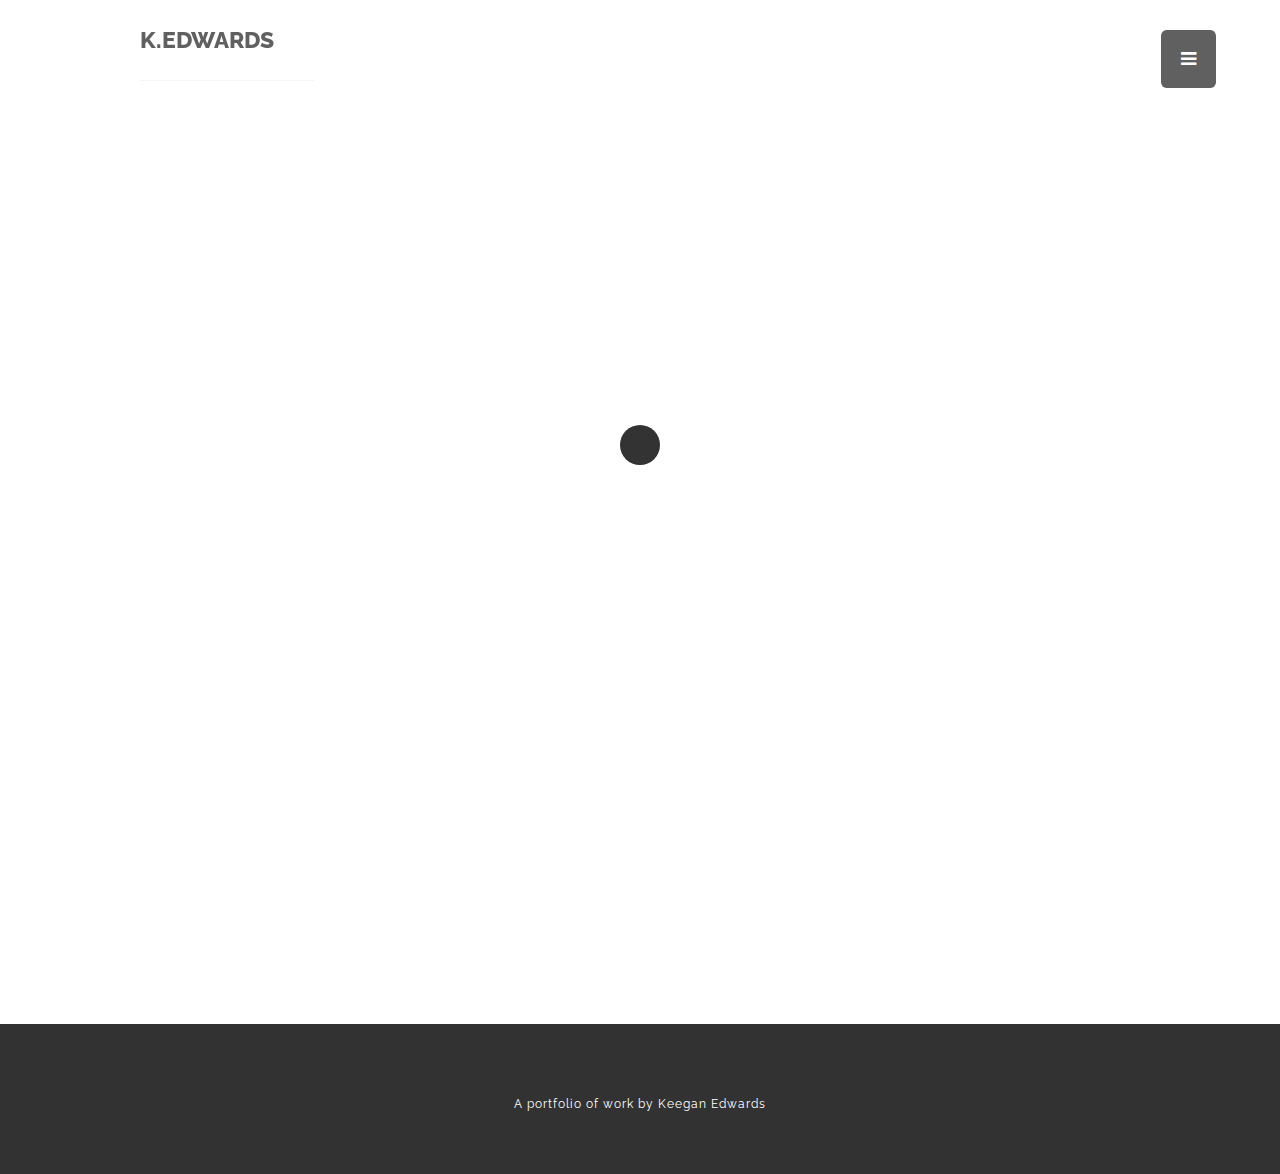
==== index.html @ c5dd1d85 "Added all files" ====
<!doctype html>

<html lang="en">
<head>

  <meta charset="utf-8">
  <title>K.EDWARDS - Home</title>
  <meta name="description" content="THOMSOON with no sidebar - Portfolio with grid HTML5 and CSS3 modern simplicity style template. Check my portfolio. Download free now with file Photoshop! ">
  <meta name="keywords" content="clean, simplicity, theme, html5, sidebar, masonry">
  <meta name="viewport" content="width=device-width, initial-scale=1.0"/>
  <meta name="author" content="thomsoon.com">
  <link rel="icon" type="image/png" href="img/icon.png" />

<!--Style-->

  <link rel="stylesheet" href="css/reset.css">
  <link rel="stylesheet" href="css/style.css">
  <link rel="stylesheet" href="css/style-responsive.css">
  <link rel="stylesheet" href="http://maxcdn.bootstrapcdn.com/font-awesome/4.3.0/css/font-awesome.min.css">
  
  <!--[if lt IE 9]>
  <script src="http://html5shiv.googlecode.com/svn/trunk/html5.js"></script>
  <![endif]-->
  
</head>

<body>

<!--Preloader-->

<div class="preloader" id="preloader">
    <div class="item">
      <div class="spinner">
      </div>
    </div>
</div>

<div class="opacity-nav">

    <ul class="menu-fullscreen">
      <li><a class="ajax-link" onclick="window.location='index.html';">Home</a></li>
      <li><a class="ajax-link" onclick="window.location='projects.html';">Projects</a></li>
    </ul>

</div>


  <!--Header-->
  <header id="fullscreen">
    
      <div class="logo" id="full"><a class="ajax-link" href="index.html">K.EDWARDS</a></div>
      
        <div class="menu-index" id="button">
        <i class="fa fa-bars"></i>
        </div>

  </header>

  <div class="clear"></div>

  <!--Content-->

  <div class="content" id="ajax-content">


        <div class="text-intro" id="site-type">

          <h1>My creative</h1>
          <h1 class="typewrite"><span>Portfolio</span></h1>
          <p>Check out some of my projects from various University assignments below.</p>

        </div>


  <!--Portfolio grid-->

  <ul class="portfolio-grid">

    <li class="grid-item" data-jkit="[show:delay=3000;speed=500;animation=fade]" onclick="window.location='i8-57.html';">
      <img src="img/portfolio/3.jpg">
        <a class="ajax-link" href="single.html">  
          <div class="grid-hover">
            <h1>I8-57</h1>
            <p>Character model for MDDN 241 Project</p>
          </div>
        </a>      
    </li> 

    <li class="grid-item" data-jkit="[show:delay=3000;speed=500;animation=fade]" onclick="window.location='tweeteasy.html';">
      <img src="img/portfolio/1.jpg">
        <a class="ajax-link" href="tweeteasy.html">  
          <div class="grid-hover">
            <h1>TweetEasy</h1>
            <p>A simplified Twitter alternative for web</p>
          </div>
        </a>  
    </li>

    <li class="grid-item" data-jkit="[show:delay=3000;speed=500;animation=fade]" onclick="window.location='dsdn111.html';">
      <img src="img/portfolio/2.jpg">
        <a class="ajax-link" href="projects/wgtnnetwork.html">  
          <div class="grid-hover">
            <h1>DSDN 111</h1>
            <p>A model making exercise</p>
          </div>
        </a>      
    </li>    

    <li class="grid-item" data-jkit="[show:delay=3000;speed=500;animation=fade]" onclick="window.location='dsdn101.html';">
      <img src="img/portfolio/4.jpg">
        <a class="ajax-link" href="single.html">  
          <div class="grid-hover">
            <h1>DSDN 101</h1>
            <p>A series of drawing exercises</p>
          </div>
        </a>      
    </li>    

    <li class="grid-item" data-jkit="[show:delay=3000;speed=500;animation=fade]" onclick="window.location='meme.html';">
      <img src="img/portfolio/5.jpg">
        <a class="ajax-link" href="single.html">  
          <div class="grid-hover">
          <h1>MDDN 201</h1>
            <p>A web design exercise</p>
          </div>
        </a>      
    </li>  

  </ul>

  </div>

  <div id="ajax-sidebar"></div>

  <!--Footer-->

  <footer>

    <div class="footer-margin">
      <div class="copyright">A portfolio of work by Keegan Edwards</div>
    </div>


  </footer>



<!--Scripts-->

  <script src="js/jquery.min.js"></script>
	<script src="js/jquery.easing.min.js"></script>
	<script src="js/modernizr.custom.42534.js" type="text/javascript"></script>
  <script src="js/jquery.waitforimages.js" type="text/javascript"></script>
  <script src="js/typed.js" type="text/javascript"></script>
  <script src="js/masonry.pkgd.min.js" type="text/javascript"></script>  
  <script src="js/imagesloaded.pkgd.min.js" type="text/javascript"></script>    
  <script src="js/jquery.jkit.1.2.16.min.js"></script>
 
  <script src="js/script.js" type="text/javascript"></script>
  
	<script>
    $('#button').on('click', function() {
      $( ".opacity-nav" ).fadeToggle( "slow", "linear" );
    // Animation complete.
    });
  </script>


</body>
</html>
---- css/style.css ----
@import url(http://fonts.googleapis.com/css?family=Raleway:400,300,500,600,700,800,900,100,200);

body{
  font-family: 'Raleway', sans-serif;
  font-size:14px;
  font-weight: 400;
  overflow-y:scroll;
  -webkit-font-smoothing: antialiased;
  color: rgb(240, 240, 240);
}

::selection {
    background: #000;
    color: #fff;
    text-shadow: none;
  }
  
  ::-moz-selection {
    background: #000;
    color: #fff;
    text-shadow: none;
  }

p{
  font-family: 'Raleway', sans-serif;
  font-size:14px;
  font-weight: 400;
}

a{
  text-decoration:none;
  -webkit-transition: all 0.2s ease-in;
  -moz-transition: all 0.2s ease-in;
  -ms-transition: all 0.2s ease-in;
  -o-transition: all 0.2s ease-in;
  transition: all 0.2s ease-in; 
  border-bottom:1px solid #dedede;
}

a:focus {
  outline:none;
}

strong{
  font-weight:700;

}

.ajax-link{
  color:rgb(50, 50, 50);
}

.singleImg{
  border-radius: 1%;
}

/*
**************************
PRELOADER
**************************
*/

.preloader{
  position:fixed;
  top:0;
  width:100%;
  height:100%;
  background:white;
  z-index:999;
}
 
.preloader .item{
  position:absolute;
  width:50px;
  height:50px;
  left:50%;
  top:50%;
  margin-left:-25px;
  margin-top:-25px;
} 

.spinner {
  width: 40px;
  height: 40px;
  margin: 0px auto;
  background-color: #333;
  border-radius: 100%;  
  -webkit-animation: scaleout 1.0s infinite ease-in-out;
  animation: scaleout 1.0s infinite ease-in-out;
}

@-webkit-keyframes scaleout {
  0% { -webkit-transform: scale(0.0) }
  100% {
    -webkit-transform: scale(1.0);
    opacity: 0;
  }
}

@keyframes scaleout {
  0% { 
    transform: scale(0.0);
    -webkit-transform: scale(0.0);
  } 100% {
    transform: scale(1.0);
    -webkit-transform: scale(1.0);
    opacity: 0;
  }
}





/*
**************************
NAVIGATION OPACITY
**************************
*/



.opacity-nav{
  position:fixed;
  display:none;
  width:100%;
  height:100%;
  top:0;
  z-index:9999;
  background:rgba(0,0,0,0.95);
}

ul.menu-fullscreen{
  width: 100%;
  top: 50%;
  position: absolute;
  height: 280px;
  margin-top: -140px;
}

ul.menu-fullscreen li{
  font-size:35px;
  text-align:center;
  line-height:70px;
  font-weight:500;
}

ul.menu-fullscreen li > a{
  color:#999999;
  border:0;
}

ul.menu-fullscreen li > a:hover{
  color:#ffffff;
}


#full{
  width:1140px;
  position: relative;
  top:0;
  margin:0 auto;
  z-index: 9997;
}


#fullscreen{
  display:none;
  position:absolute;
  top:0;
  width:100%;
  margin:0 auto;
  height:80px;
  z-index: 9998;
}

/*
**************************
HEADER
**************************
*/

header.boxed{
  position:fixed;
  width:100%;
  margin:0 auto;
  height:80px;
  z-index:9999;
  display:none;
  background:none;
  top:0;
    -webkit-transition: background 0.2s ease-in;
  -moz-transition: background 0.2s ease-in;
  -ms-transition: background 0.2s ease-in;
  -o-transition: background 0.2s ease-in;
  transition: background 0.2s ease-in; 
}

header.boxed .header-margin{
  width:1140px;
  margin:0 auto;
}

header.boxed .header-margin-mini{
  width:90%;
  margin:0 auto;
}


ul.social-icon{
  float:right;
}

ul.social-icon a{
  float:right;
  font-size:15px;
  border-bottom:0;
  color:black;
  padding-right:0px !important;
}

ul.social-icon a:hover{
  color:#c3c3c3;
}

.menu-index{
  position: fixed;
  right: 5%;
  top: 30px;
  z-index: 99999;
  padding:20px;
  background:rgb(50, 50, 50);
  cursor:pointer;
  border-radius: 10%;
}


.menu-index i{
  float:right;
  font-size:18px;
  color:white;
  padding-right:0px !important;
}

.menu-index i:hover{
  color:#c3c3c3;
}


ul.menu-icon{
  float:right;
  border-radius: 2%;
}

ul.menu-icon a{
  float:right;
  font-size:19px;
  color:rgb(240, 240, 240);

  padding-right:0px !important;
}

ul.menu-icon i{
  padding:20px;
  background:color:rgb(50, 50, 50);;
}

ul.menu-icon a:hover{
  color:#c3c3c3;
}

header a{
  color:#000000;
}

ul.header-nav{
  width:60%;
  float:left;
}

header .logo > a{
  font-size:23px;
  font-weight:800;
  float:left;
  line-height:80px;
  padding-right:40px;
  border-bottom: 1px solid #f1f1f1;
}

header .logo > a:hover{
  color:#c3c3c3;
}

header li{
  text-transform:uppercase;
  list-style-type: none; margin: 0 auto; float: left;
}

header li > a{
  font-size:13px;
  color:#c3c3c3;
  padding-right:25px;
  padding-left:25px;
  font-weight:800;
  line-height:80px;
  display:inline-block;  
  border-bottom:0;
}

header li > a:hover{
  color:#000000;
}

header li > a #active{
  color:#000000;
}

header li ul{
  overflow: hidden; display: none; background: #f9f9f9; z-index:20;
}

header li ul li a{
  line-height:50px;
  padding-left:30px; 
  width:260px;
}

header li:hover ul{
  position: absolute; padding: 0; display: block; width: 260px;
}



/*
**************************
CONTENT
**************************
*/

.hero-image{
  position:relative; 
  width:100%; 
  top:0; 
  height:400px; 
  background: url('../img/full/full.jpg') center center;
  -webkit-background-size: cover;
  -moz-background-size: cover;
  -o-background-size: cover;
  background-size: cover;  
  
}

.one-column{
  width:40%;
  position:relative;
  float:left;
}

.two-column{
  width:60%;
  position:relative;
  float:left;
}

.one-column p{
  width:70% !important;
}

.two-column p{
  width:100% !important;
}

.clear{
  clear:both;
}

.content{
  position:relative;
  width:1140px;
  margin:50px auto;
}


.content .text-intro{
  width: 1140px;
  margin-top: 150px;
  margin: 150px auto 0;
}

.content .text-intro h1{
  font-size:43px;
  width:40%;
  text-transform:uppercase;
  color:rgb(50, 50, 50);
  font-weight:900;
  line-height:70px;
}

.content .text-intro p{
  font-size:13px;
  color:rgb(50, 50, 50);
  margin-top:30px;
  font-weight:400;
  line-height:22px;
  letter-spacing:1px;
  width:40%;
}

        .typed-cursor{
            opacity: 1;
            font-weight: 900;
            -webkit-animation: blink 0.7s infinite;
            -moz-animation: blink 0.7s infinite;
            -ms-animation: blink 0.7s infinite;
            -o-animation: blink 0.7s infinite;
            animation: blink 0.7s infinite;
        }
        @-keyframes blink{
            0% { opacity:1; }
            50% { opacity:0; }
            100% { opacity:1; }
        }
        @-webkit-keyframes blink{
            0% { opacity:1; }
            50% { opacity:0; }
            100% { opacity:1; }
        }
        @-moz-keyframes blink{
            0% { opacity:1; }
            50% { opacity:0; }
            100% { opacity:1; }
        }
        @-ms-keyframes blink{
            0% { opacity:1; }
            50% { opacity:0; }
            100% { opacity:1; }
        }
        @-o-keyframes blink{
            0% { opacity:1; }
            50% { opacity:0; }
            100% { opacity:1; }
        }

/*
**************************
HOME SIDEBAR
**************************
*/

.home-sidebar{
  top:0;
  position:absolute;
  width:33.3333%;
  right:0;
  height:100%;
  background:#f4f4f4;
  z-index:9;
  overflow:hidden;
  background-size:100%;
}

.parallax{
  position:absolute;
}

.parallax-option{
  position:absolute; width:100%; height:100%;
}

/*
**************************
PORTFOLIO GRID
**************************
*/

.prev-next{
  width:100%;
  max-width:1170px;
  margin:0 auto;
  padding-top:100px;
}

.prev-next a{
  color:black;
  font-weight:500;
  padding-bottom: 15px;
}

.prev-next a:hover{
  border-bottom:1px solid black;
}

.prev-button{
  width:50%;
  position:relative;
  float:left;
  text-align:left;
}

.next-button{
  width:50%;
  position:relative;
  float:left;
  text-align:right;
}


#ajax-content{width:100%;}

.portfolio-grid{
  width:1170px;
  position:relative;
  margin: 30px auto;
  overflow:hidden;
}

#portfolio-sidebar{
  width: 780px !important;
  padding-right: 390px;

}

li.grid-item{
  width:360px;
  position:relative;
  float:left;
  padding:15px;
}

.grid-hover{
  position: absolute;
  width:360px;
  height: 100%;
  top:0;
  background: white;
  z-index: 2;
  opacity: 0;
  -webkit-transition: all 0.2s ease-in;
  -moz-transition: all 0.2s ease-in;
  -ms-transition: all 0.2s ease-in;
  -o-transition: all 0.2s ease-in;
  transition: all 0.2s ease-in; 
}

.grid-hover:hover{
  opacity: 0.9;
}

.grid-hover h1{
  font-size:23px;
  bottom:80px;
  left:40px;
  position:absolute;
  text-transform:uppercase;
  color:#000000;
  letter-spacing:1px;
  font-weight:900;
  line-height:50px;
}

.grid-hover p{
  font-size:13px;
  bottom:40px;
  left:40px;
  position:absolute;
  color:#686868;
  letter-spacing:1px;
  font-weight:400;
  line-height:50px;
}

li.grid-item img{
  width:360px;
  border-radius: 2%;
}

/*
**************************
FOOTER
**************************
*/

#footer-box{height:150px; margin-top:75px;}

footer{
  background:rgb(50, 50, 50);;
  width:100%;
  margin-top:150px;
  height:150px;
  overflow:hidden;
  position:relative;
  z-index:10;
}

.footer-margin{
  width:1140px;
  margin: 30px auto;
  line-height: 100px;
}

#footer-left{text-align:left;}

.footer-margin .copyright{
  color: white;
  letter-spacing: 1px;
  font-size: 12px;
  width: 100%;
  text-align:center;
  float: left;
}

.footer-margin .social-footer{
  color: #686868;
  letter-spacing: 1px;
  font-size: 13px;
  width: 100%;
  text-align:center;
  float: left;
}

.footer-margin .social-footer a{
  font-size:15px;
  color:white;
  padding: 20px;
}

.footer-margin .social-footer a:hover{
  color:white;
}


/*
**************************
CONTACT
**************************
*/

.contact-one, .contact-two{
  width:30%;
  padding-right:3%;
  position:relative;
  float:left;
}

.contact-three{
  width:33%;
  position:relative;
  float:left;
}

.contact-one p, .contact-two p, .contact-three p{
  width:100% !important;
}

input{

  width:100%;
  height:40px;
  background:#f8f7f7;
  border:0;
  color:#000000;
  font-weight:500;
  line-height:40px;
  font-family: 'Raleway', sans-serif;
  margin-bottom:10px;
  font-size:13px;
  padding-left:15px;
  -webkit-box-sizing: border-box; /* Safari/Chrome, other WebKit */
  -moz-box-sizing: border-box;    /* Firefox, other Gecko */
  box-sizing: border-box;         /* Opera/IE 8+ */
}

input.button-submit{

  width:220px;
  height:40px;
  background:#f8f7f7;
  font-weight:500;
  border:0;
  font-family: 'Raleway', sans-serif;
  color:#000000;
  float:right;
  font-weight:900;
  line-height:40px;
  font-size:13px;
}

input:focus{
  background:#f4f4f4; 
}

textarea{

  width:100%;
  height:40px;
  border:0;
  line-height:40px;
  background:#f8f7f7;
  color:#000000;
  font-size:13px;
  font-family: 'Raleway', sans-serif;
  font-weight:500;
  margin-bottom:10px;
  padding:0 0 0 15px;
  -webkit-box-sizing: border-box; /* Safari/Chrome, other WebKit */
  -moz-box-sizing: border-box;    /* Firefox, other Gecko */
  box-sizing: border-box;         /* Opera/IE 8+ */
    -webkit-transition: all 0.2s ease-in;
  -moz-transition: all 0.2s ease-in;
  -ms-transition: all 0.2s ease-in;
  -o-transition: all 0.2s ease-in;
  transition: all 0.2s ease-in; 
}

textarea:focus{background:#f4f4f4; height:250px;}
---- css/style-responsive.css ----
@media all and (max-width: 1330px) and (min-width: 1180px) {

  header.boxed .header-margin{
    width:1000px;
  }

  .content .text-intro{
    width:1000px;
  }

  .footer-margin{
    width:1000px;
  }

  .content .text-intro h1, .content .text-intro p{
    width:60%;
  }

  #full{
    width:1000px;
  }

  .prev-next{
    max-width:1000px;
  }


  /*
  **************************
  Portfolio Grid
  **************************
  */

  #portfolio-sidebar{

    width: 710px !important;
    padding-right: 320px;
  }

  .portfolio-grid{

    width:1030px;

  }

  .grid-hover, li.grid-item, li.grid-item img{
    width:312px;
  }


}


@media all and (max-width: 1179px) and (min-width: 1024px) {


  header.boxed .header-margin{
    width:800px;
  }

  .content .text-intro{
    width:800px;
  }

  .footer-margin{
    width:800px;
  }

  .content .text-intro h1, .content .text-intro p{
    width:60%;
  }

  #full{
    width:800px;
  }

  .prev-next{
    max-width:800px;
  }


  /*
  **************************
  Portfolio Grid
  **************************
  */

  #portfolio-sidebar{

    width: 580px !important;
    padding-right: 250px;
  }

  .portfolio-grid{

    width:830px;

  }

  .grid-hover, li.grid-item, li.grid-item img{
    width:246px;
  }

}


@media all and (max-width: 1023px) and (min-width: 769px) {


  header.boxed .header-margin{
    width:600px;
  }

  .content .text-intro{
    width:600px;
  }

  .footer-margin{
    width:600px;
  }

  .content .text-intro h1, .content .text-intro p{
    width:100%;
  }

  #full{
    width:600px;
  }

  .prev-next{
    max-width:600px;
  }
  
  .home-sidebar{
    display:none;
  }
  
  ul.header-nav{
    width:50%;
  
  }
  
  header li > a{
    padding-right: 15px;
    padding-left: 15px;
  }
 


  /*
  **************************
  Portfolio Grid
  **************************
  */

  #portfolio-sidebar{

    width:630px !important;
    padding-right: 0;
  }

  .portfolio-grid{
    width:630px;
  }

  .grid-hover, li.grid-item, li.grid-item img{
    width:282px;
  }

}



@media all and (max-width: 768px) and (min-width: 481px) {


  header.boxed .header-margin{
    width:400px;
  }

  .content .text-intro{
    width:400px;
  }

  .footer-margin{
    width:400px;
  }

  .content .text-intro h1, .content .text-intro p{
    width:100% !important;
  }

  #full{
    width:400px;
    display:block !important;
  }

  .menu-index{
    display:block !important;
  }

  .prev-next{
    max-width:400px;
  }
  
  .home-sidebar{
    display:none;
  }
  
  ul.header-nav{
    width:50%;
  
  }
  
  header li > a{
    padding-right: 15px;
    padding-left: 15px;
  }
 
  .one-column, .two-column{
    width:100%;
  }
  
  .contact-one, .contact-two, .contact-three{
    width:100%;
  }
  
  textarea{
    height:250px;
  }

  input.button-submit{
    margin-bottom:100px;
  }
  
  .logo, .menu-index{
    display:block;
  }

  header.boxed{
    display:none !important;
  }  
  
  #footer-left{text-align:center;}

  /*
  **************************
  Portfolio Grid
  **************************
  */

  #portfolio-sidebar{

    width:430px !important;
    padding-right: 0;
  }

  .portfolio-grid{
    width:430px;
  }

  .grid-hover, li.grid-item, li.grid-item img{
    width:400px;
  }

}


@media all and (max-width: 480px) and (min-width: 320px) {


  header.boxed .header-margin{
    width:280px;
  }

  .content .text-intro{
    width:280px;
  }

  .footer-margin{
    width:280px;
  }
  
  .footer-margin .copyright{line-height:40px;}

  .content .text-intro h1, .content .text-intro p{
    width:100% !important;
  }

  #full{
    width:280px;
    display:block !important;
  }
  
  .menu-index{
    display:block !important;
  }

  .prev-next{
    max-width:280px;
  }
  
  .home-sidebar{
    display:none;
  }
 
  .one-column, .two-column{
    width:100%;
  }
  
  .contact-one, .contact-two, .contact-three{
    width:100%;
  }
  
  textarea{
    height:250px;
  }
  
  input, textarea{
    padding:0;
  }

  input.button-submit{
    margin-bottom:100px;
  }
  
  header.boxed{
    display:none !important;
  }  
  
  #footer-left{text-align:center;}
  
  .content .text-intro h1{
    font-size:33px; 
    line-height:50px;
  }

  /*
  **************************
  Portfolio Grid
  **************************
  */

  #portfolio-sidebar{

    width:310px !important;
    padding-right: 0;
  }

  .portfolio-grid{
    width:310px;
  }

  .grid-hover, li.grid-item, li.grid-item img{
    width:280px;
  }

}
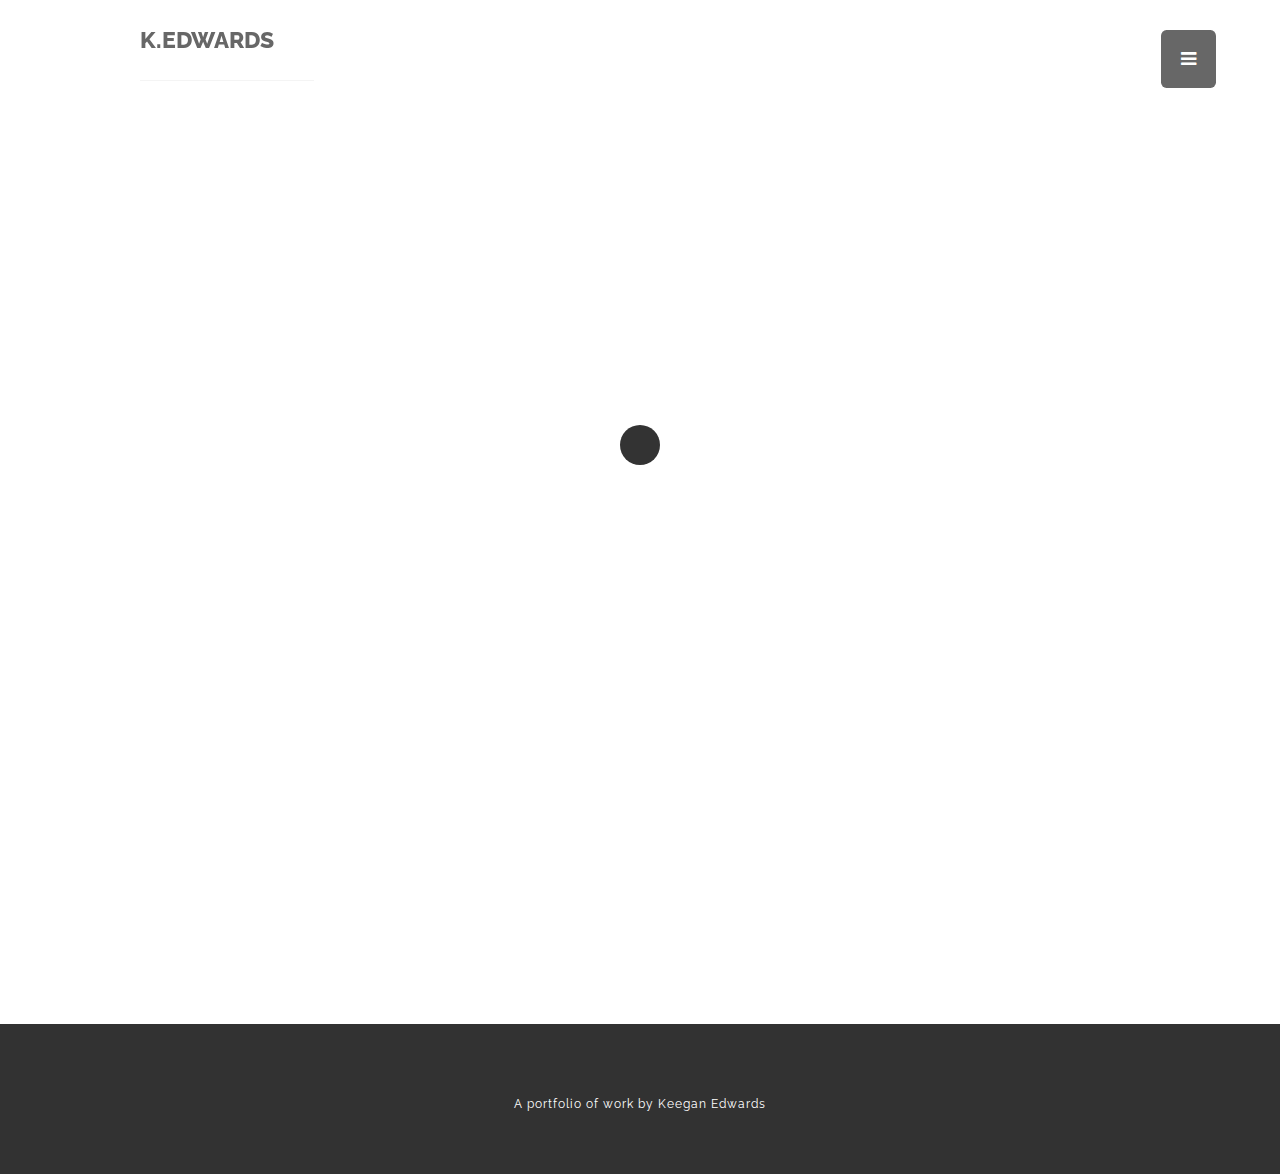
==== commit 9b7d6106: "Added about me page" ====
--- a/index.html
+++ b/index.html
@@ -10,6 +10,7 @@
   <meta name="viewport" content="width=device-width, initial-scale=1.0"/>
   <meta name="author" content="thomsoon.com">
   <link rel="icon" type="image/png" href="img/icon.png" />
+  <link href="https://fonts.googleapis.com/css?family=Rubik:300,400,500" rel="stylesheet">
 
 <!--Style-->
 
@@ -40,6 +41,7 @@
     <ul class="menu-fullscreen">
       <li><a class="ajax-link" onclick="window.location='index.html';">Home</a></li>
       <li><a class="ajax-link" onclick="window.location='projects.html';">Projects</a></li>
+      <li><a class="ajax-link" onclick="window.location='about.html';">About Me</a></li>
     </ul>
 
 </div>
--- a/css/style.css
+++ b/css/style.css
@@ -148,10 +148,13 @@
 ul.menu-fullscreen li > a{
   color:#999999;
   border:0;
+  font-family: 'Rubik', sans-serif;
+  font-weight: 300;
 }
 
 ul.menu-fullscreen li > a:hover{
   color:#ffffff;
+  cursor: pointer;
 }
 
 
@@ -262,7 +265,7 @@
 
 ul.menu-icon i{
   padding:20px;
-  background:color:rgb(50, 50, 50);;
+  background:color:rgb(240, 240, 240);
 }
 
 ul.menu-icon a:hover{
@@ -404,6 +407,7 @@
   line-height:22px;
   letter-spacing:1px;
   width:40%;
+  font-family: 'Rubik', sans-serif;
 }
 
         .typed-cursor{
@@ -567,6 +571,7 @@
   letter-spacing:1px;
   font-weight:400;
   line-height:50px;
+  font-family: 'Rubik', sans-serif;
 }
 
 li.grid-item img{
@@ -589,6 +594,16 @@
   height:150px;
   overflow:hidden;
   position:relative;
+  z-index:10;
+}
+.stupidFooter{
+  background:rgb(50, 50, 50);;
+  width:100%;
+  margin-top:150px;
+  height:150px;
+  overflow:hidden;
+  position:fixed;
+  bottom: 0;
   z-index:10;
 }
 
